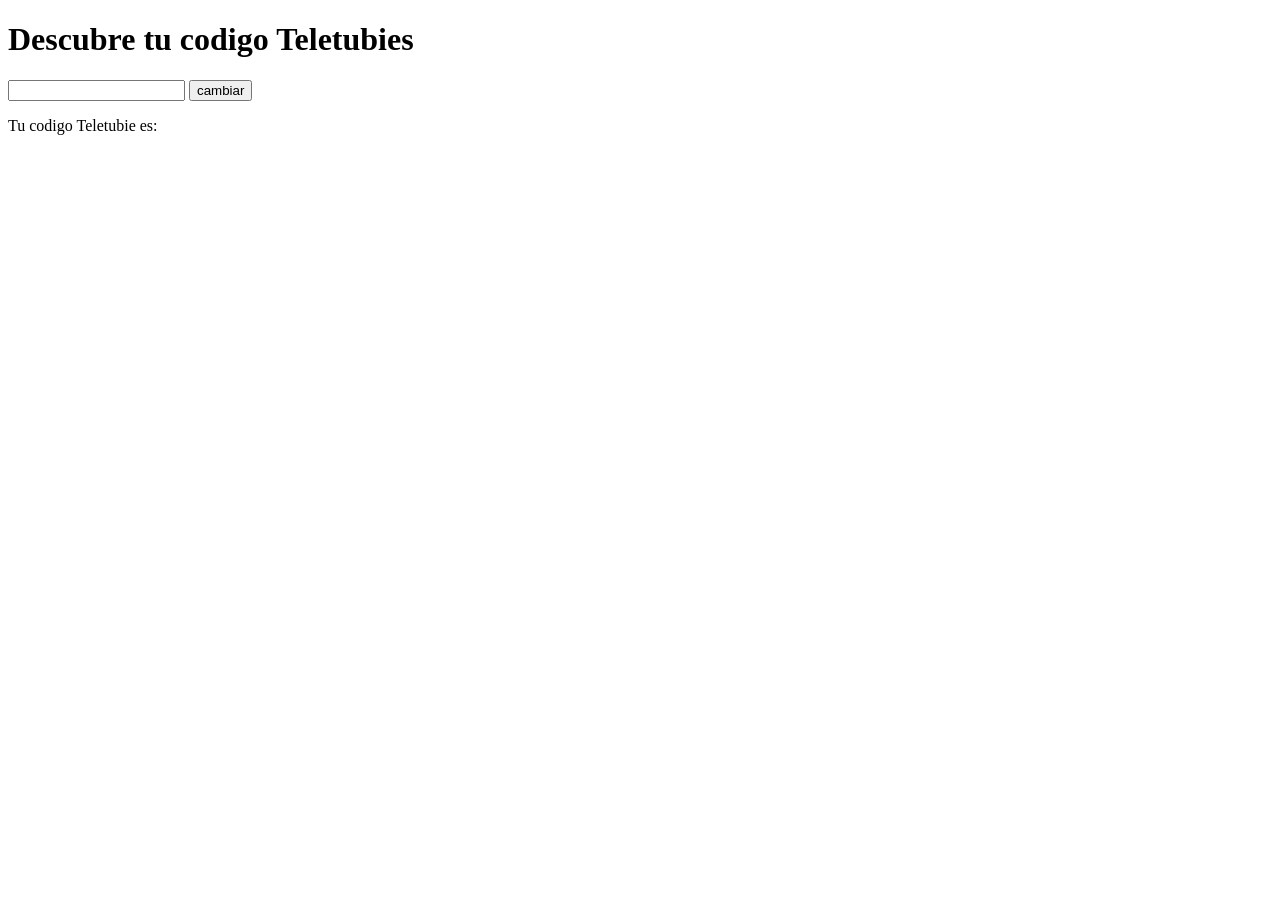
==== codigo1.html @ 599dff3b "Adriana copia bien" ====
<!DOCTYPE html>
<html lang="en">
<head>
    <meta charset="UTF-8">
    <meta http-equiv="X-UA-Compatible" content="IE=edge">
    <meta name="viewport" content="width=device-width, initial-scale=1.0">
    <title>codigo</title>
</head>
<body>
    <div>
        <h1>Descubre tu codigo Teletubies</h1>
        <div>
            <input type="text" id="msj">
            <button id="btn-cambiar">cambiar</button>
        </div>
        <div>
            <p>Tu codigo Teletubie es: <span id="new_msj"></span></p>
        </div>
    </div>

</body>
<script src="Js/Codigo1.js"></script>
</html>
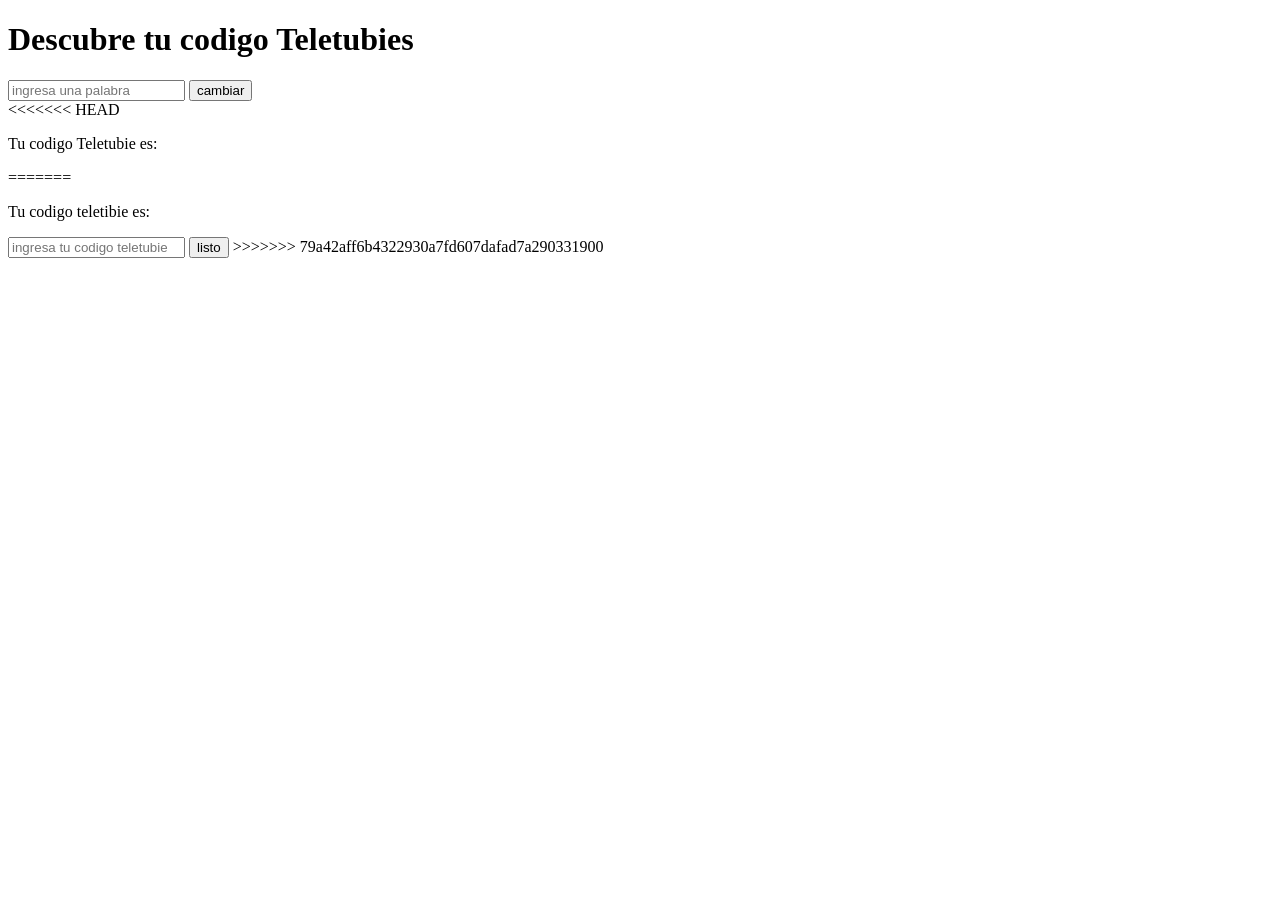
==== commit 8fc88107: "merging" ====
--- a/codigo1.html
+++ b/codigo1.html
@@ -4,17 +4,25 @@
     <meta charset="UTF-8">
     <meta http-equiv="X-UA-Compatible" content="IE=edge">
     <meta name="viewport" content="width=device-width, initial-scale=1.0">
-    <title>codigo</title>
+    <title>Codigo teletubie</title>
 </head>
 <body>
     <div>
         <h1>Descubre tu codigo Teletubies</h1>
         <div>
-            <input type="text" id="msj">
+            <input type="text" id="msj" placeholder="ingresa una palabra">
             <button id="btn-cambiar">cambiar</button>
         </div>
         <div>
+<<<<<<< HEAD
             <p>Tu codigo Teletubie es: <span id="new_msj"></span></p>
+=======
+            <p>Tu codigo teletibie es: <span id="new_msj"></span></p>
+        </div>
+        <div>
+            <input type="text" id="msj" placeholder="ingresa tu codigo teletubie">
+            <button>listo</button>
+>>>>>>> 79a42aff6b4322930a7fd607dafad7a290331900
         </div>
     </div>
 
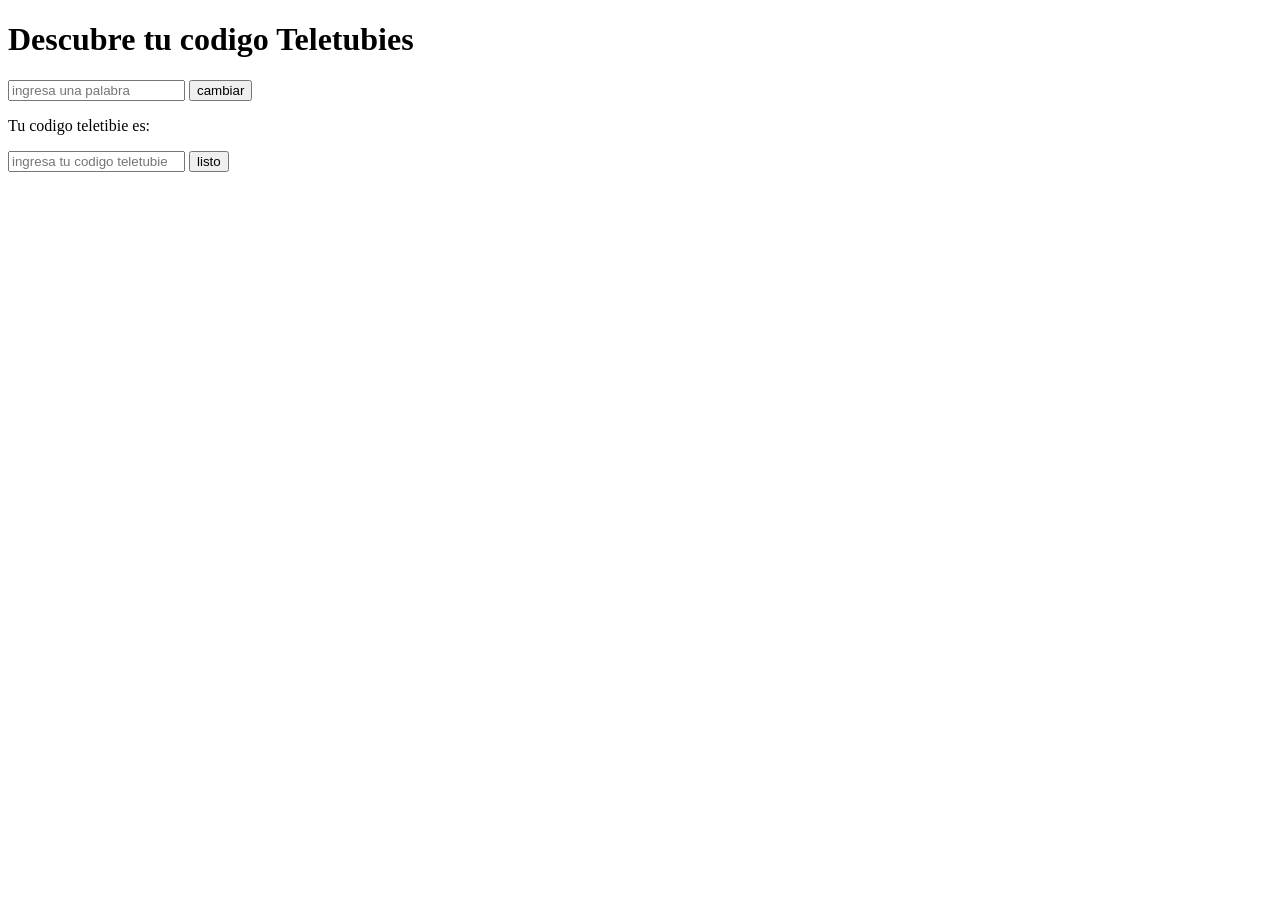
==== commit e5520188: "gaaaaaaaa" ====
--- a/codigo1.html
+++ b/codigo1.html
@@ -14,15 +14,11 @@
             <button id="btn-cambiar">cambiar</button>
         </div>
         <div>
-<<<<<<< HEAD
-            <p>Tu codigo Teletubie es: <span id="new_msj"></span></p>
-=======
             <p>Tu codigo teletibie es: <span id="new_msj"></span></p>
         </div>
         <div>
             <input type="text" id="msj" placeholder="ingresa tu codigo teletubie">
             <button>listo</button>
->>>>>>> 79a42aff6b4322930a7fd607dafad7a290331900
         </div>
     </div>
 
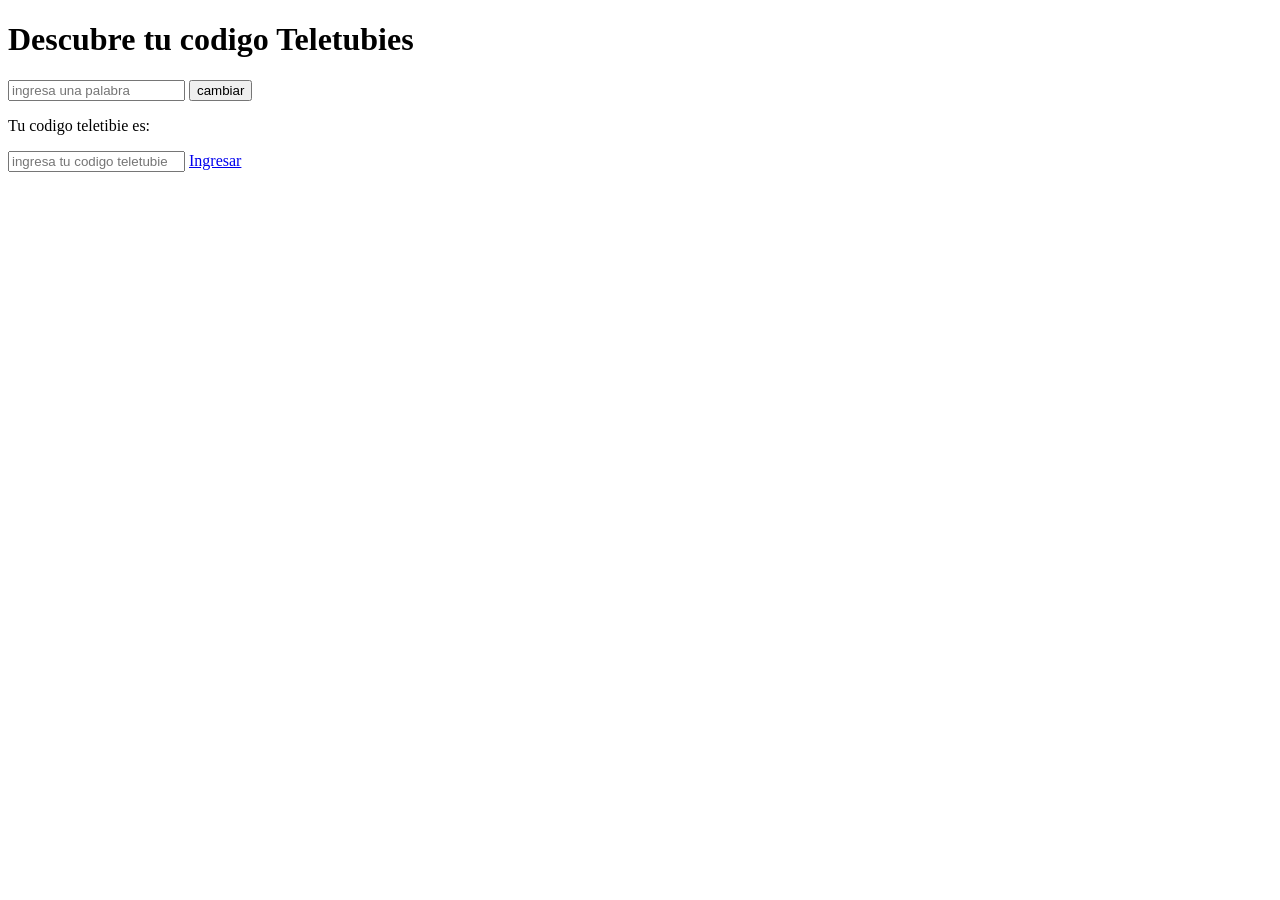
==== commit 71184a08: "avance 2" ====
--- a/codigo1.html
+++ b/codigo1.html
@@ -4,7 +4,7 @@
     <meta charset="UTF-8">
     <meta http-equiv="X-UA-Compatible" content="IE=edge">
     <meta name="viewport" content="width=device-width, initial-scale=1.0">
-    <title>Codigo teletubie</title>
+    <title>Document</title>
 </head>
 <body>
     <div>
@@ -18,10 +18,9 @@
         </div>
         <div>
             <input type="text" id="msj" placeholder="ingresa tu codigo teletubie">
-            <button>listo</button>
+            <a  href= "codigo2.html"button class="boton" onclick="bnt()" id="ctnr">Ingresar</a>
         </div>
     </div>
 
 </body>
-<script src="Js/Codigo1.js"></script>
 </html>
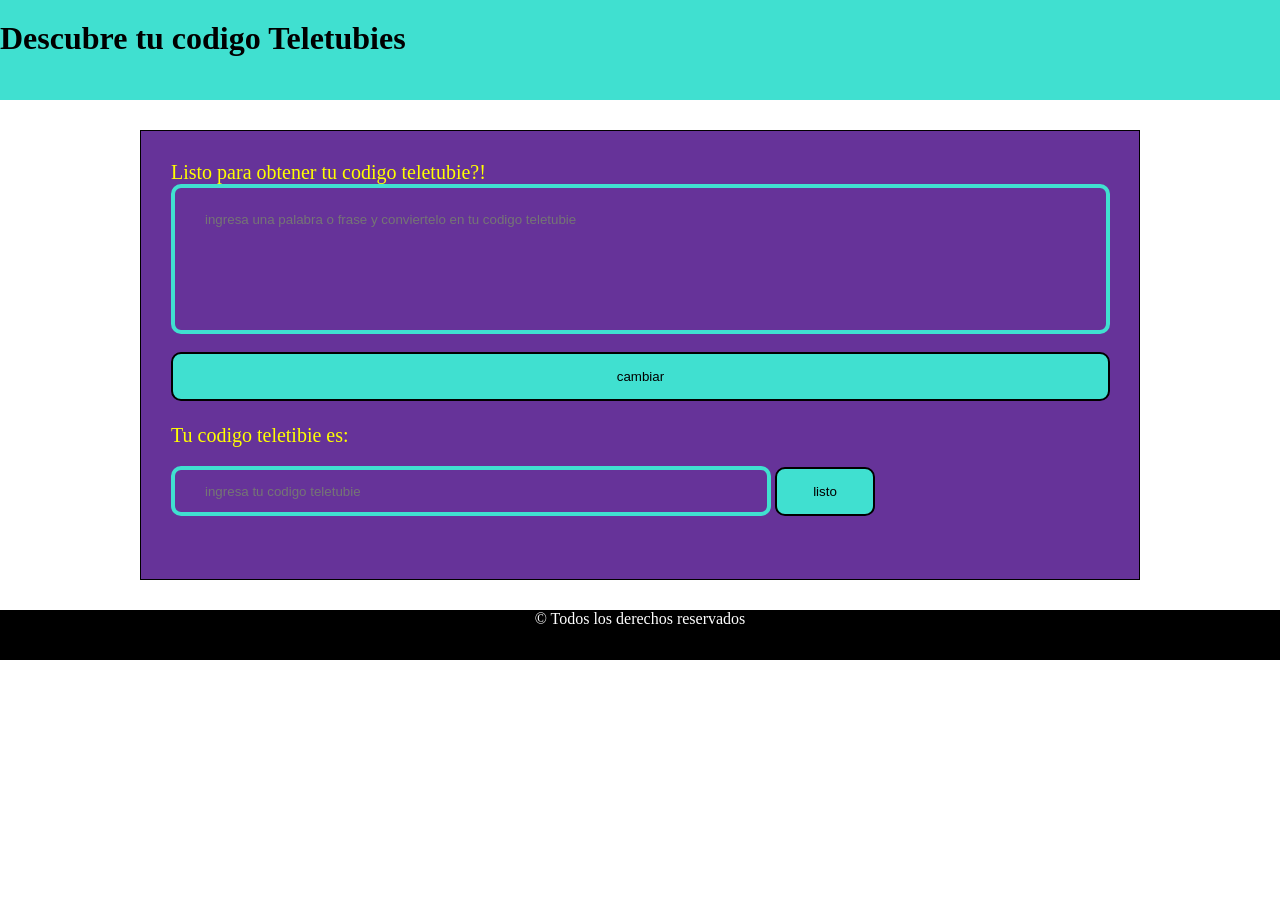
==== commit 9e41d73c: "css1" ====
--- a/codigo1.html
+++ b/codigo1.html
@@ -4,23 +4,34 @@
     <meta charset="UTF-8">
     <meta http-equiv="X-UA-Compatible" content="IE=edge">
     <meta name="viewport" content="width=device-width, initial-scale=1.0">
-    <title>Document</title>
+    <title>Codigo teletubie</title>
+    <link rel="stylesheet" href="Css/Codigo1.css">
 </head>
 <body>
-    <div>
-        <h1>Descubre tu codigo Teletubies</h1>
+    <h1 class="titulo">Descubre tu codigo Teletubies</h1>
+    <div class="presentacion">
+        
         <div>
-            <input type="text" id="msj" placeholder="ingresa una palabra">
-            <button id="btn-cambiar">cambiar</button>
+            <label class="pregunta"> Listo para obtener tu codigo teletubie?!</label>
+            <br>
+            <input class="container" type="text" id="msj" placeholder="ingresa una palabra o frase y conviertelo en tu codigo teletubie">
+            <br>
+            <button class="boton" id="btn-cambiar">cambiar</button>
         </div>
+        <br>
         <div>
-            <p>Tu codigo teletibie es: <span id="new_msj"></span></p>
+            <p class="pregunta">Tu codigo teletibie es: <span class="pregunta2" id="new_msj"></span></p>
         </div>
+        <br>
         <div>
-            <input type="text" id="msj" placeholder="ingresa tu codigo teletubie">
-            <a  href= "codigo2.html"button class="boton" onclick="bnt()" id="ctnr">Ingresar</a>
+            <input class="container2" type="text" id="msj" placeholder="ingresa tu codigo teletubie">
+            <button class="boton2">listo</button>
         </div>
     </div>
+    <footer>
+        <p>	© Todos los derechos reservados</p>
+    </footer>
 
 </body>
+<script src="Js/Codigo1.js"></script>
 </html>
--- a/Css/Codigo1.css
+++ b/Css/Codigo1.css
@@ -0,0 +1,88 @@
+body{
+    background-image: url(https://img.buzzfeed.com/buzzfeed-static/static/2017-07/25/16/asset/buzzfeed-prod-fastlane-01/anigif_sub-buzz-14858-1501015469-7.gif)
+}
+
+.presentacion {
+    border: 1px solid black;
+    background-color: rebeccapurple;
+    margin: 30px auto;
+    height: 450px;
+    width: 1000px;
+    padding-left: 30px;
+    padding-top: 30px;
+    border-color: rgb(0, 0, 0);
+
+}
+* {
+    box-sizing: border-box;
+    padding: 0px;
+    margin: 0px;
+}
+.container{
+    background-color: transparent;
+    height: 150px;
+    width: 400px;
+    width: 97%;
+    display: flex;
+    justify-content: right;
+    border-radius: 10px;
+    border:turquoise 4px solid;
+    padding-left: 30px;
+    padding-bottom: 80px;
+    color: white;
+}
+.container2{
+    background-color: transparent;
+    height: 50px;
+    width: 600px;
+    border-radius: 10px;
+    border: turquoise 4px solid;
+    padding-left: 30px;
+    color: white;
+}
+.titulo{
+    padding-top: 20px;
+    height: 100px;
+    text-align: left;
+    font-family:'Indie Flower', cursive ;
+    background-color: turquoise;
+}
+
+footer{
+    text-align: center;
+    background-color: black;
+    color: white;
+    height: 50px;
+
+}
+.pregunta{
+    font-size: 20px;
+    color: yellow;
+    font-family: fantasy;
+    font-variant-ligatures: additional-ligatures;
+    
+}
+.pregunta2{
+    font-size: 25px;
+    font-family: fantasy;
+    color: white;
+    font-family: Arial, Helvetica, sans-serif;  
+}
+
+
+.boton{
+    border-radius: 10px;
+    border: black 2px solid;
+    padding: 15px;
+    width: 400px;
+    width: 97%;
+    background-color: turquoise;
+    
+}
+.boton2{
+    border-radius: 10px;
+    border: black 2px solid;
+    padding: 15px;
+    width: 100px;
+    background-color: turquoise;
+}    
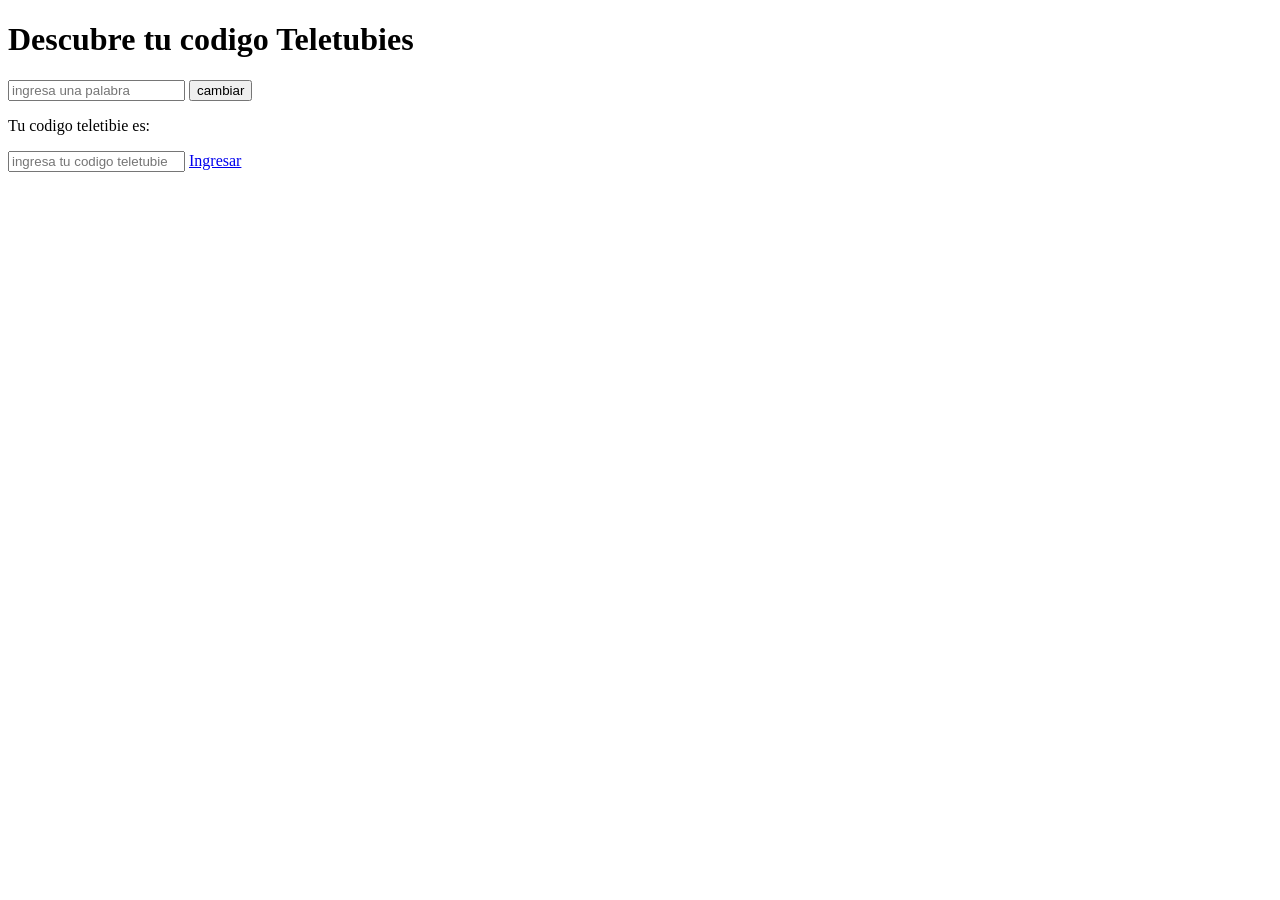
==== commit 5c985941: "vinculacion" ====
--- a/codigo1.html
+++ b/codigo1.html
@@ -4,34 +4,24 @@
     <meta charset="UTF-8">
     <meta http-equiv="X-UA-Compatible" content="IE=edge">
     <meta name="viewport" content="width=device-width, initial-scale=1.0">
-    <title>Codigo teletubie</title>
-    <link rel="stylesheet" href="Css/Codigo1.css">
+    <title>Document</title>
 </head>
 <body>
-    <h1 class="titulo">Descubre tu codigo Teletubies</h1>
-    <div class="presentacion">
-        
+    <div>
+        <h1>Descubre tu codigo Teletubies</h1>
         <div>
-            <label class="pregunta"> Listo para obtener tu codigo teletubie?!</label>
-            <br>
-            <input class="container" type="text" id="msj" placeholder="ingresa una palabra o frase y conviertelo en tu codigo teletubie">
-            <br>
-            <button class="boton" id="btn-cambiar">cambiar</button>
+            <input type="text" id="msj" placeholder="ingresa una palabra">
+            <button id="btn-cambiar">cambiar</button>
         </div>
-        <br>
         <div>
-            <p class="pregunta">Tu codigo teletibie es: <span class="pregunta2" id="new_msj"></span></p>
+            <p>Tu codigo teletibie es: <span id="new_msj"></span></p>
         </div>
-        <br>
         <div>
-            <input class="container2" type="text" id="msj" placeholder="ingresa tu codigo teletubie">
-            <button class="boton2">listo</button>
+            <input type="text" id="msj" placeholder="ingresa tu codigo teletubie">
+            <a  href= "codigo2.html"button class="boton" onclick="bnt()" id="ctnr">Ingresar</a>
         </div>
     </div>
-    <footer>
-        <p>	© Todos los derechos reservados</p>
-    </footer>
 
 </body>
-<script src="Js/Codigo1.js"></script>
+<script src="Js/Codigo1.js"> </script>
 </html>
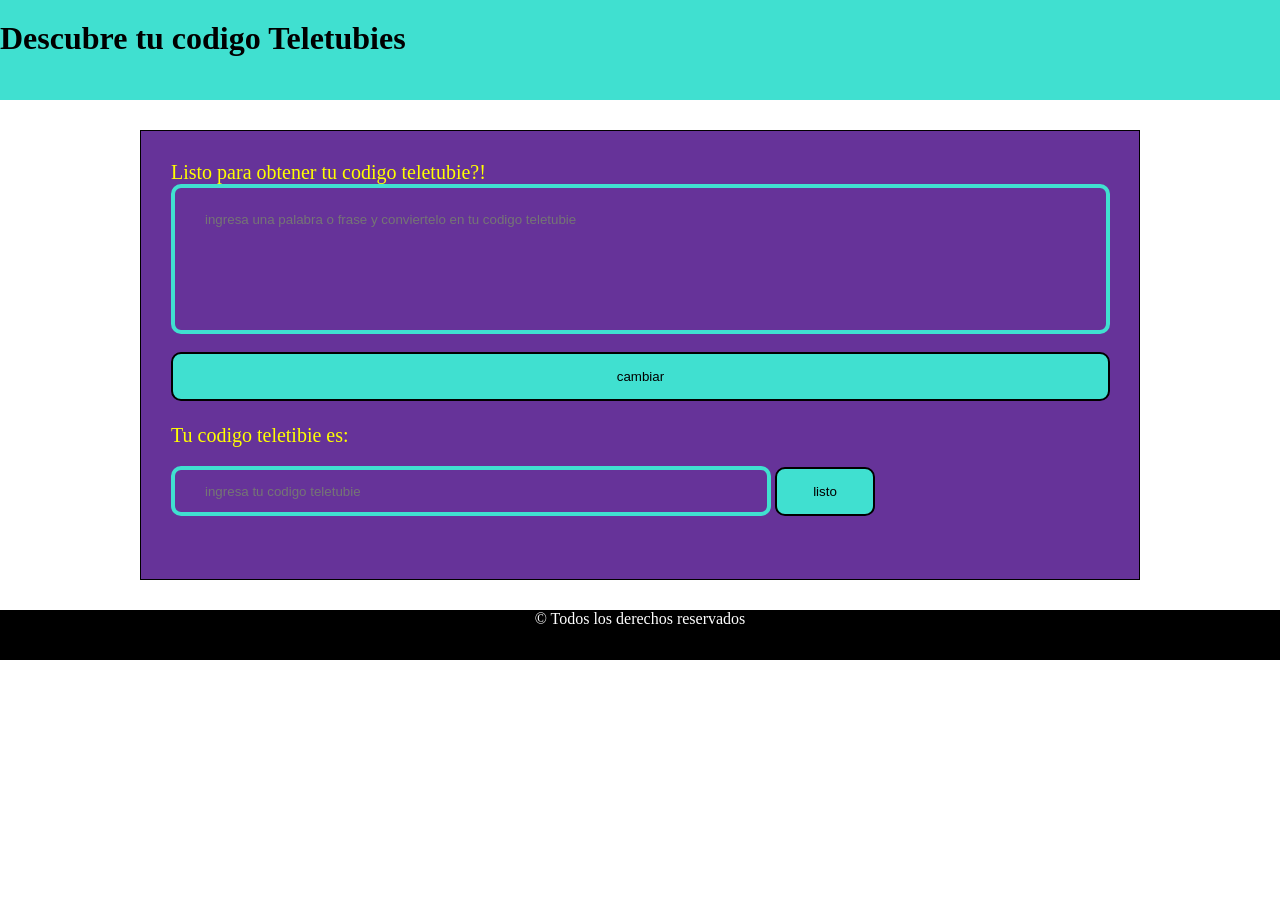
==== commit 9b8ee17f: "avance" ====
--- a/codigo1.html
+++ b/codigo1.html
@@ -4,24 +4,34 @@
     <meta charset="UTF-8">
     <meta http-equiv="X-UA-Compatible" content="IE=edge">
     <meta name="viewport" content="width=device-width, initial-scale=1.0">
-    <title>Document</title>
+    <title>Codigo teletubie</title>
+    <link rel="stylesheet" href="Css/Codigo1.css">
 </head>
 <body>
-    <div>
-        <h1>Descubre tu codigo Teletubies</h1>
+    <h1 class="titulo">Descubre tu codigo Teletubies</h1>
+    <div class="presentacion">
+        
         <div>
-            <input type="text" id="msj" placeholder="ingresa una palabra">
-            <button id="btn-cambiar">cambiar</button>
+            <label class="pregunta"> Listo para obtener tu codigo teletubie?!</label>
+            <br>
+            <input class="container" type="text" id="msj" placeholder="ingresa una palabra o frase y conviertelo en tu codigo teletubie">
+            <br>
+            <button class="boton" id="btn-cambiar">cambiar</button>
         </div>
+        <br>
         <div>
-            <p>Tu codigo teletibie es: <span id="new_msj"></span></p>
+            <p class="pregunta">Tu codigo teletibie es: <span class="pregunta2" id="new_msj"></span></p>
         </div>
+        <br>
         <div>
-            <input type="text" id="msj" placeholder="ingresa tu codigo teletubie">
-            <a  href= "codigo2.html"button class="boton" onclick="bnt()" id="ctnr">Ingresar</a>
+            <input class="container2" type="text" id="msj" placeholder="ingresa tu codigo teletubie">
+            <button class="boton2">listo</button>
         </div>
     </div>
+    <footer>
+        <p>	© Todos los derechos reservados</p>
+    </footer>
 
 </body>
-<script src="Js/Codigo1.js"> </script>
+<script src="Js/Codigo1.js"></script>
 </html>
--- a/Css/Codigo1.css
+++ b/Css/Codigo1.css
@@ -0,0 +1,88 @@
+body{
+    background-image: url(https://img.buzzfeed.com/buzzfeed-static/static/2017-07/25/16/asset/buzzfeed-prod-fastlane-01/anigif_sub-buzz-14858-1501015469-7.gif)
+}
+
+.presentacion {
+    border: 1px solid black;
+    background-color: rebeccapurple;
+    margin: 30px auto;
+    height: 450px;
+    width: 1000px;
+    padding-left: 30px;
+    padding-top: 30px;
+    border-color: rgb(0, 0, 0);
+
+}
+* {
+    box-sizing: border-box;
+    padding: 0px;
+    margin: 0px;
+}
+.container{
+    background-color: transparent;
+    height: 150px;
+    width: 400px;
+    width: 97%;
+    display: flex;
+    justify-content: right;
+    border-radius: 10px;
+    border:turquoise 4px solid;
+    padding-left: 30px;
+    padding-bottom: 80px;
+    color: white;
+}
+.container2{
+    background-color: transparent;
+    height: 50px;
+    width: 600px;
+    border-radius: 10px;
+    border: turquoise 4px solid;
+    padding-left: 30px;
+    color: white;
+}
+.titulo{
+    padding-top: 20px;
+    height: 100px;
+    text-align: left;
+    font-family:'Indie Flower', cursive ;
+    background-color: turquoise;
+}
+
+footer{
+    text-align: center;
+    background-color: black;
+    color: white;
+    height: 50px;
+
+}
+.pregunta{
+    font-size: 20px;
+    color: yellow;
+    font-family: fantasy;
+    font-variant-ligatures: additional-ligatures;
+    
+}
+.pregunta2{
+    font-size: 25px;
+    font-family: fantasy;
+    color: white;
+    font-family: Arial, Helvetica, sans-serif;  
+}
+
+
+.boton{
+    border-radius: 10px;
+    border: black 2px solid;
+    padding: 15px;
+    width: 400px;
+    width: 97%;
+    background-color: turquoise;
+    
+}
+.boton2{
+    border-radius: 10px;
+    border: black 2px solid;
+    padding: 15px;
+    width: 100px;
+    background-color: turquoise;
+}    
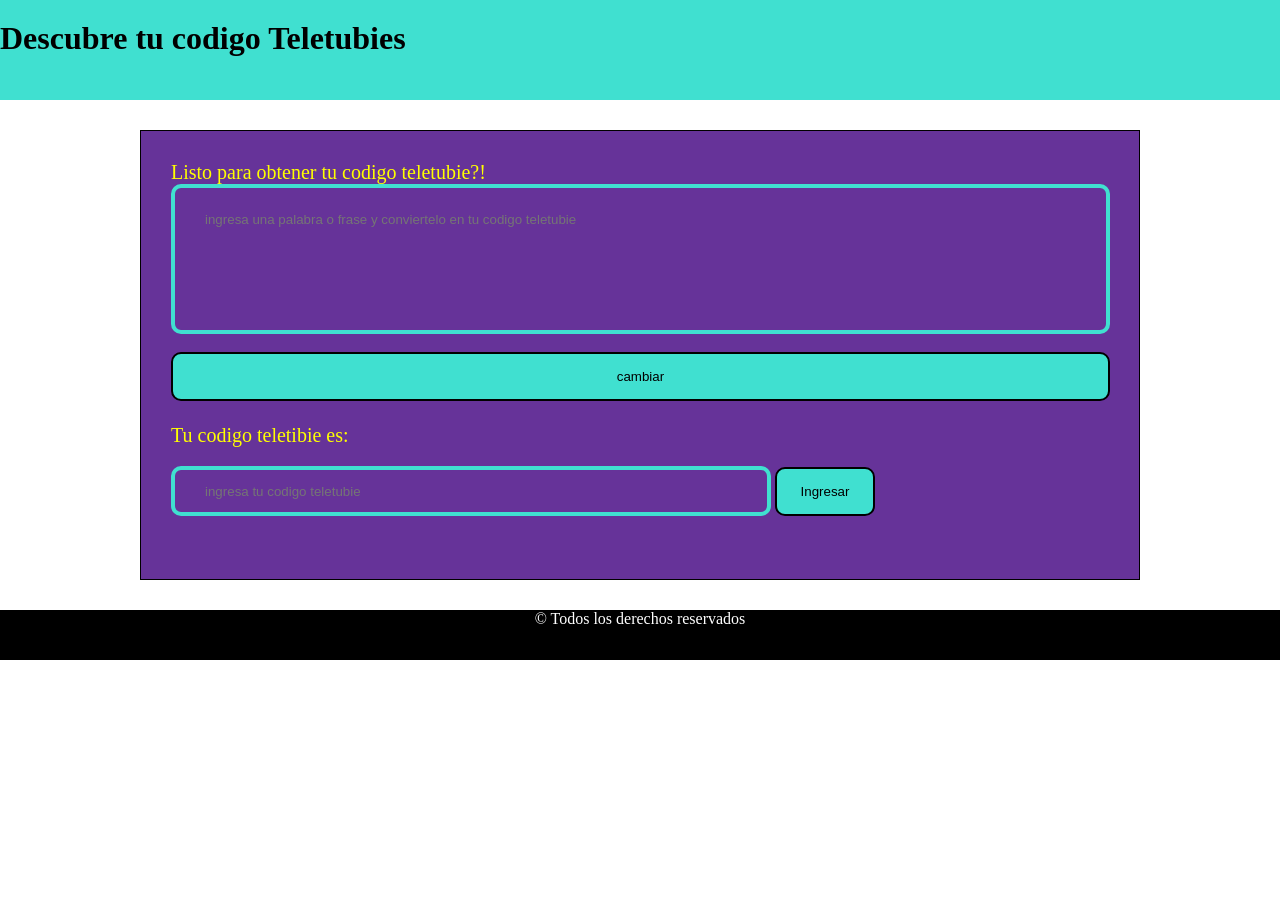
==== commit a6be9201: "olah" ====
--- a/codigo1.html
+++ b/codigo1.html
@@ -24,8 +24,8 @@
         </div>
         <br>
         <div>
-            <input class="container2" type="text" id="msj" placeholder="ingresa tu codigo teletubie">
-            <button class="boton2">listo</button>
+            <input class="container2" type="text" id="msj2" placeholder="ingresa tu codigo teletubie">
+            <button class="boton2" id="boton">Ingresar</button>
         </div>
     </div>
     <footer>
